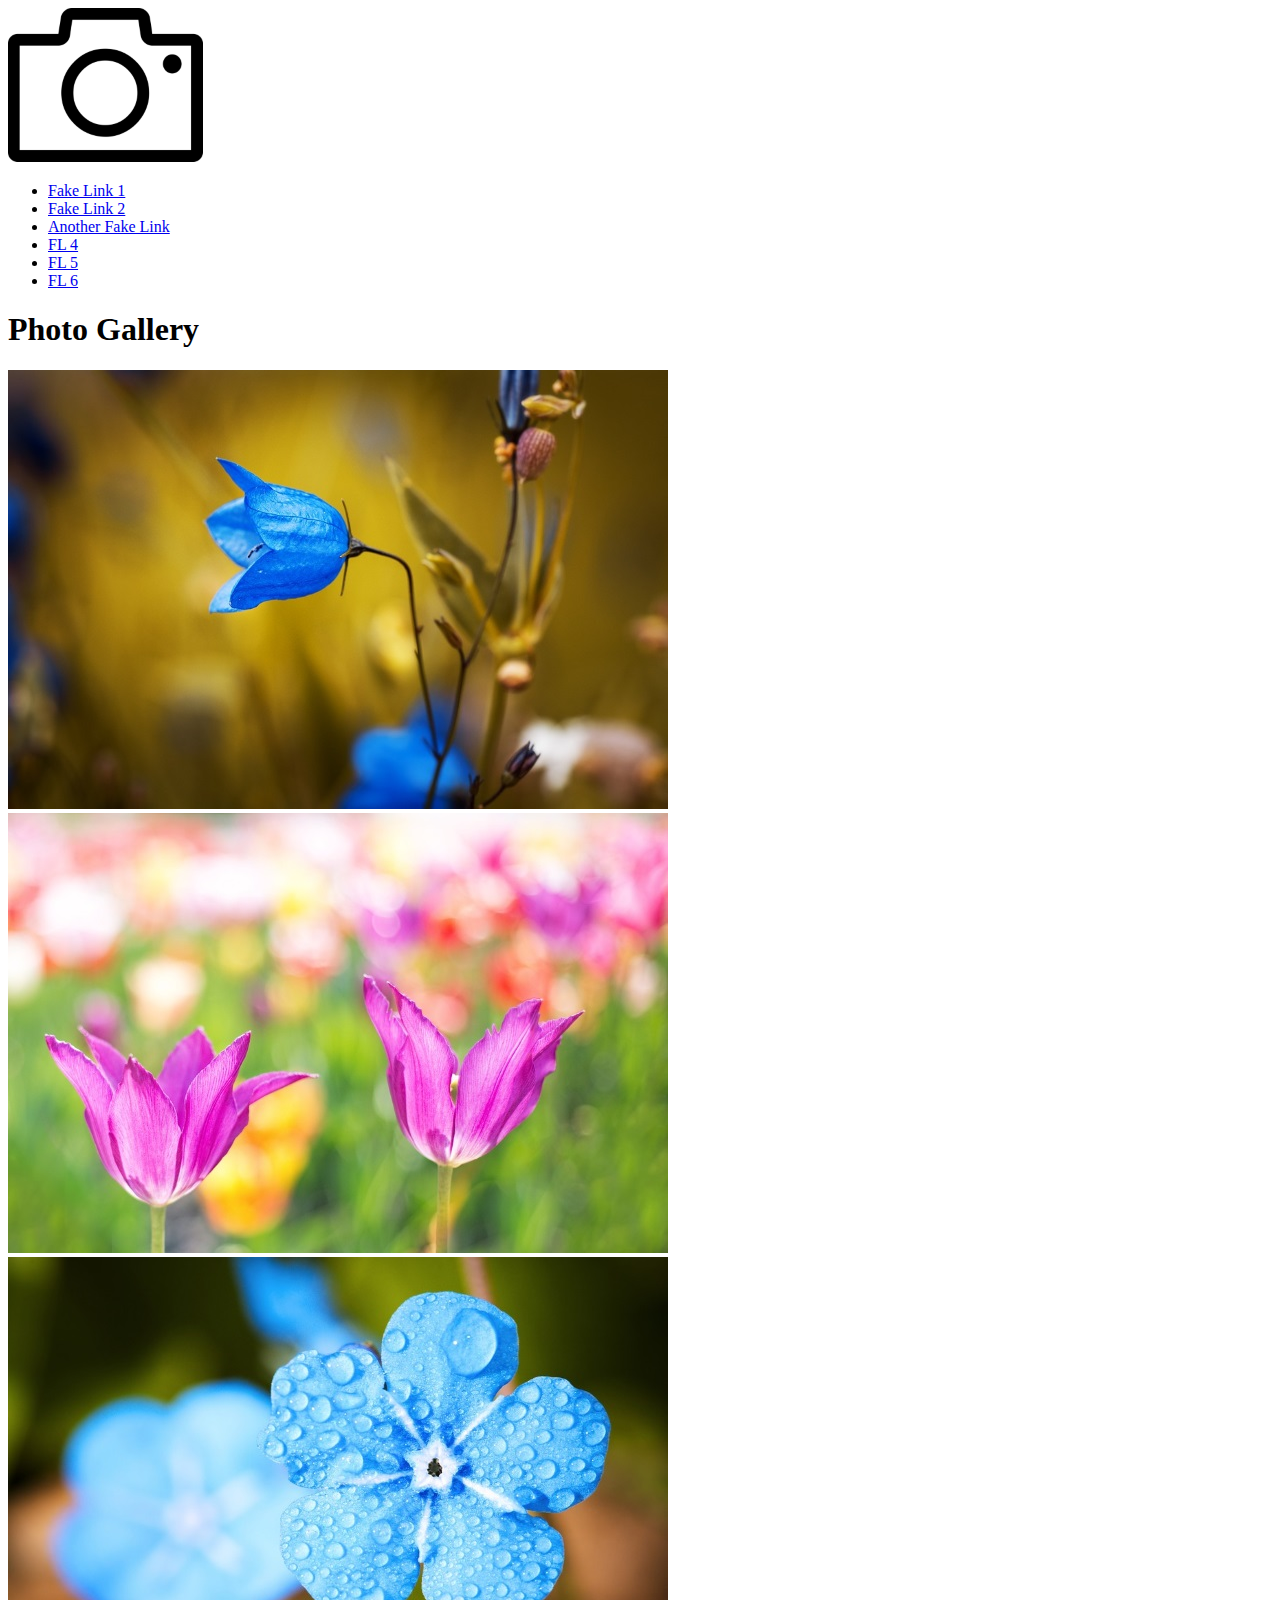
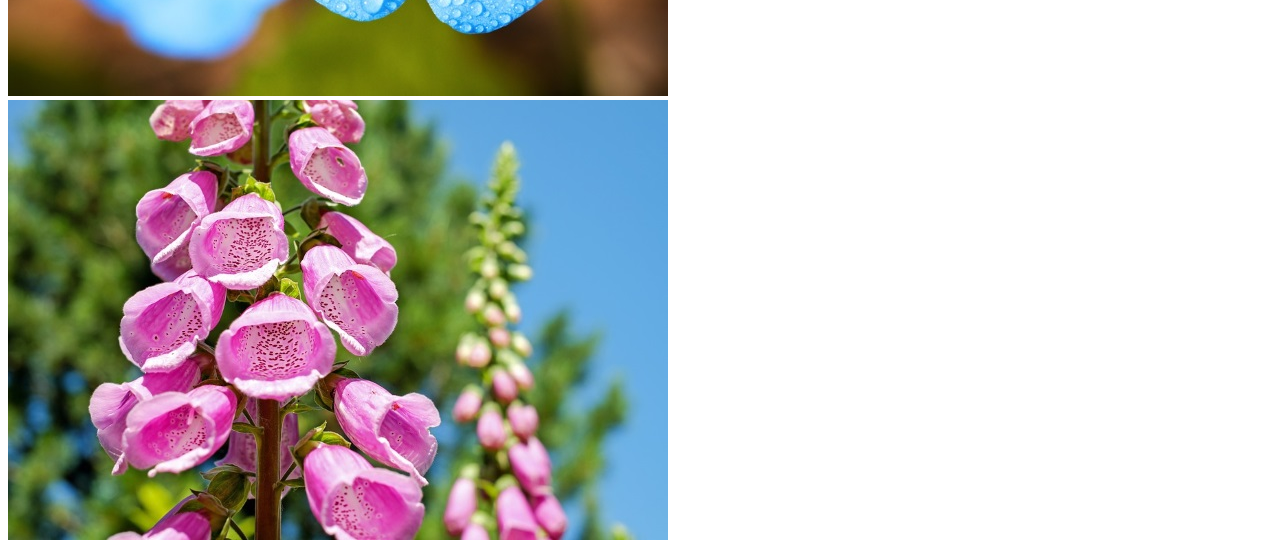
==== layout2.html @ d0356fcf "layout 1" ====
<!DOCTYPE html>
<html lang = "en">
        <head>
                <meta charset="UTF=8">
                <meta name="viewport" content="width=device-width, initial-scale=1.0">
                <meta http-equiv="X-UA-Compatible" content="ie=edge">
                <title>Practice Layouts</title>
           
                <link rel="stylesheet" href="css/link2a.css"> 
             <!--   <link rel="stylesheet" href="css/link2b.css"> -->
               <link rel="stylesheet" href="css/link2c.css">  
            </head>
        
            <body>
                <header>
                    <a href="layout2.html"><image src="images/cameraLogo.png"></image></a>
                    <nav>
                        <ul>
                        <li><a href="layoutx.html">Fake Link 1</a></li>
                        <li><a href="layout2.html">Fake Link 2</a></li>
                        <li><a href="layout2.html">Another Fake Link</a></li>
                        <li><a href="layout2.html">FL 4 </a></li>    
                        <li><a href="layout2.html">FL 5 </a></li>  
                        <li><a href="index.html">FL 6</a></li>                                                   
                        </ul>
                    </nav>
                </header>

                <main>
                    <h1>Photo Gallery</h1>
                    <section id="group1">
                        <image src="images/flower1.jpg" alt="Flower 1"></image>
                        <image src="images/flower2.jpg" alt="Flower 2"></image>
                    </section>
                    <section id="group2">
                        <image src="images/flower3.jpg" alt="Flower 3"></image>
                        <image src="images/flower4.jpg" alt="Flower 4"></image>
                    </section>
                </main>
</body>
</html>




            </body>

</html>
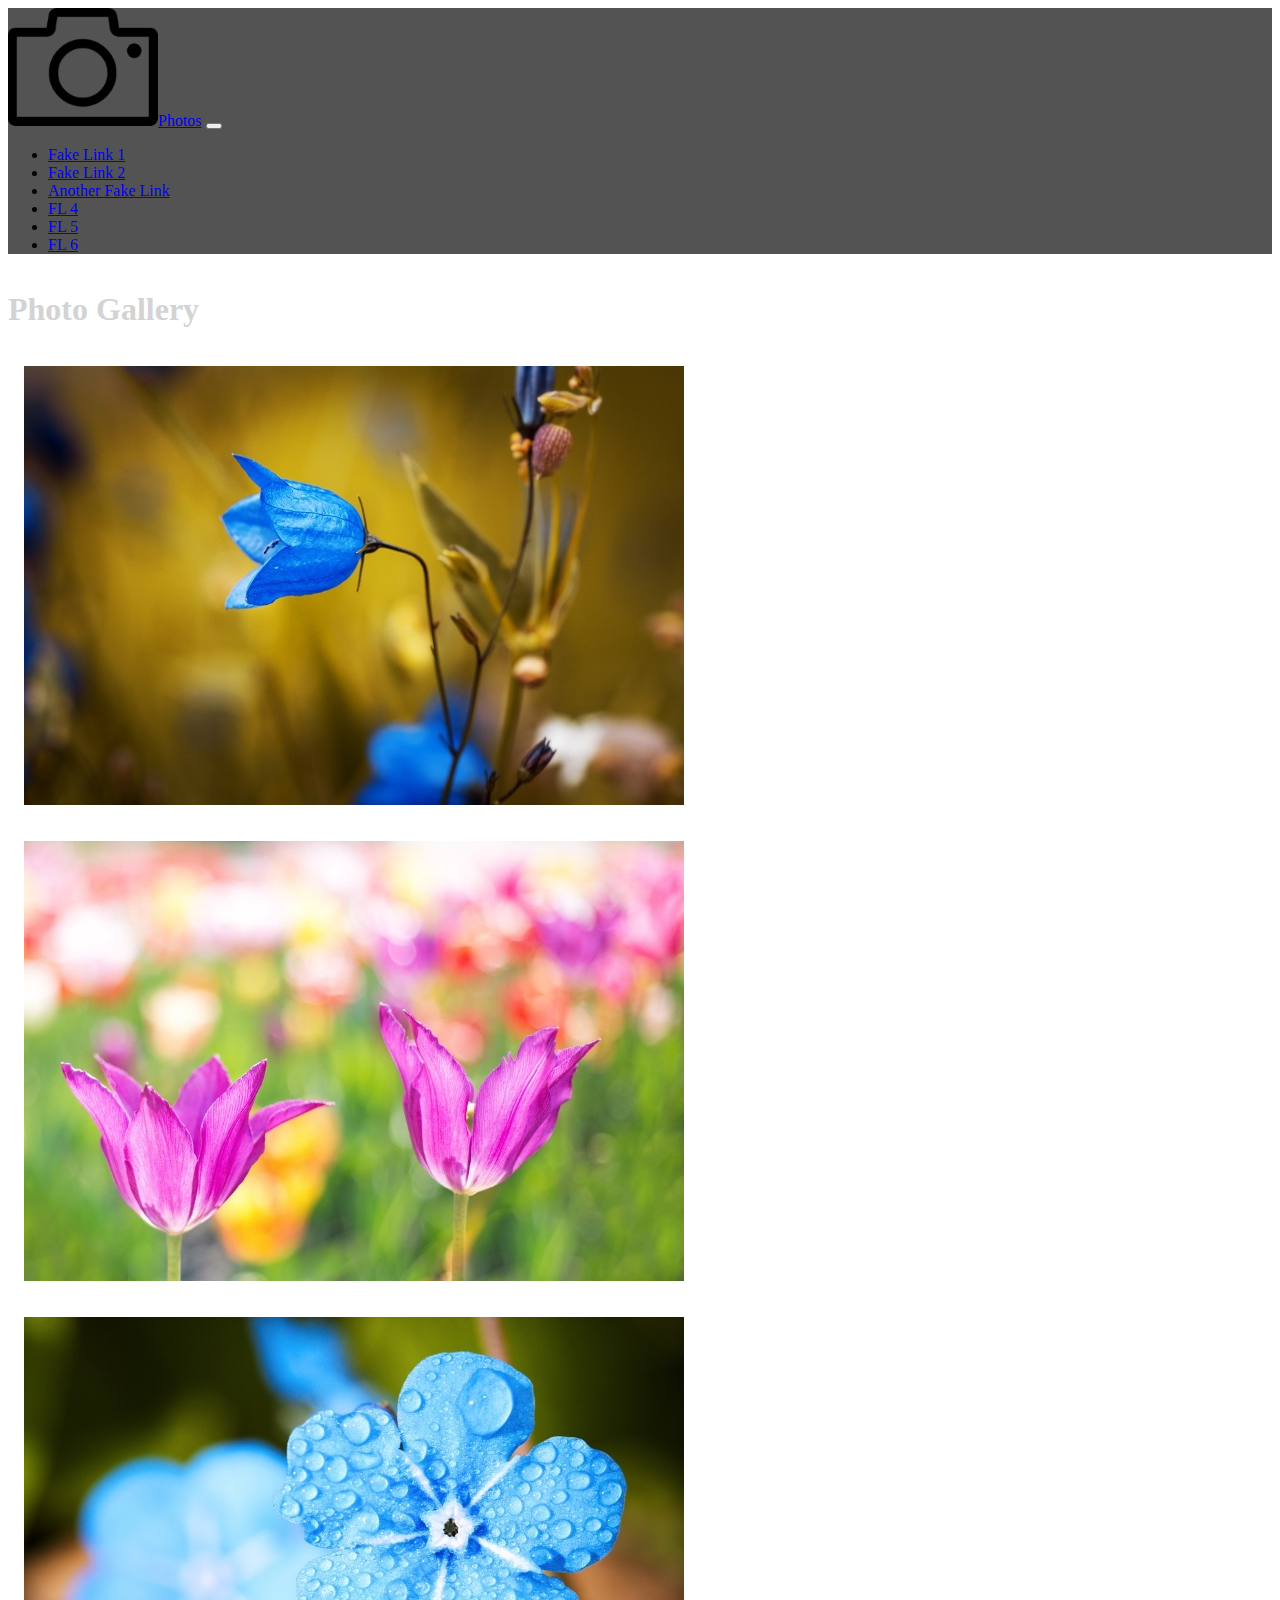
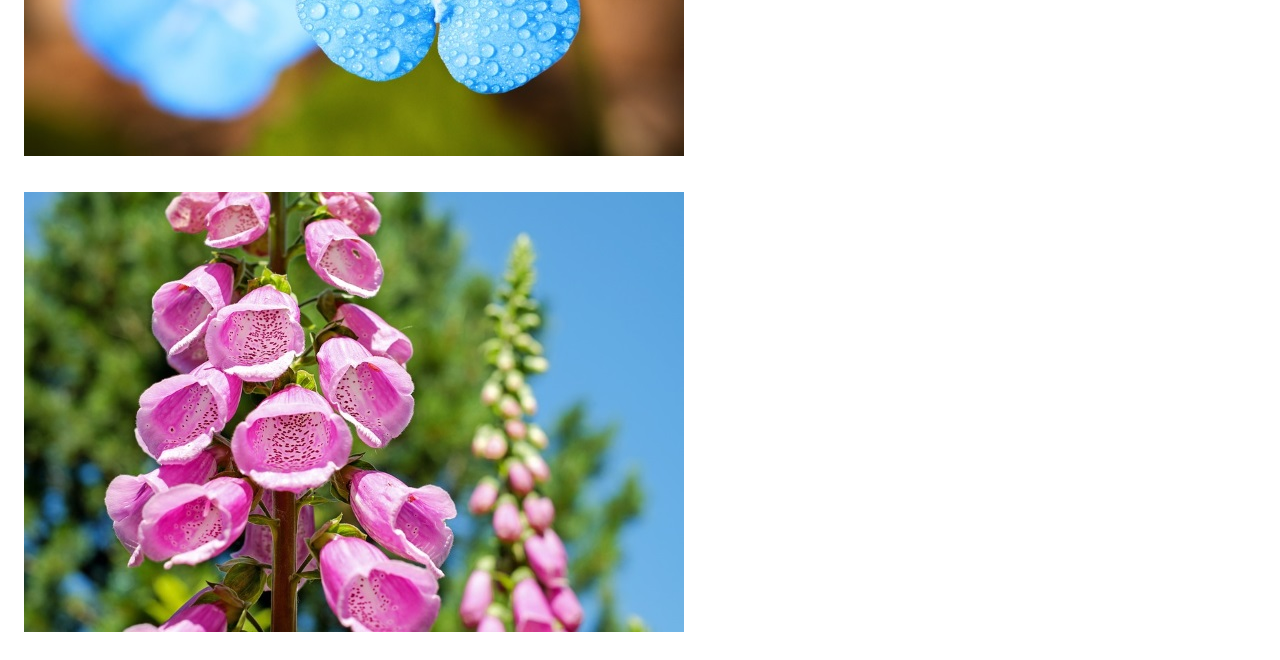
==== commit 827d6f18: "layout2" ====
--- a/layout2.html
+++ b/layout2.html
@@ -1,48 +1,88 @@
 <!DOCTYPE html>
-<html lang = "en">
-        <head>
-                <meta charset="UTF=8">
-                <meta name="viewport" content="width=device-width, initial-scale=1.0">
-                <meta http-equiv="X-UA-Compatible" content="ie=edge">
-                <title>Practice Layouts</title>
-           
-                <link rel="stylesheet" href="css/link2a.css"> 
-             <!--   <link rel="stylesheet" href="css/link2b.css"> -->
-               <link rel="stylesheet" href="css/link2c.css">  
-            </head>
-        
-            <body>
-                <header>
-                    <a href="layout2.html"><image src="images/cameraLogo.png"></image></a>
-                    <nav>
-                        <ul>
-                        <li><a href="layoutx.html">Fake Link 1</a></li>
-                        <li><a href="layout2.html">Fake Link 2</a></li>
-                        <li><a href="layout2.html">Another Fake Link</a></li>
-                        <li><a href="layout2.html">FL 4 </a></li>    
-                        <li><a href="layout2.html">FL 5 </a></li>  
-                        <li><a href="index.html">FL 6</a></li>                                                   
-                        </ul>
-                    </nav>
-                </header>
+<html lang="en">
 
-                <main>
-                    <h1>Photo Gallery</h1>
-                    <section id="group1">
-                        <image src="images/flower1.jpg" alt="Flower 1"></image>
-                        <image src="images/flower2.jpg" alt="Flower 2"></image>
-                    </section>
-                    <section id="group2">
-                        <image src="images/flower3.jpg" alt="Flower 3"></image>
-                        <image src="images/flower4.jpg" alt="Flower 4"></image>
-                    </section>
-                </main>
+<head>
+    <meta charset="UTF=8">
+    <meta name="viewport" content="width=device-width, initial-scale=1.0">
+    <meta http-equiv="X-UA-Compatible" content="ie=edge">
+    <title>Layout 2</title>
+    <link rel="stylesheet" href="https://maxcdn.bootstrapcdn.com/bootstrap/4.0.0-beta.2/css/bootstrap.min.css" integrity="sha384-PsH8R72JQ3SOdhVi3uxftmaW6Vc51MKb0q5P2rRUpPvrszuE4W1povHYgTpBfshb"
+        crossorigin="anonymous">
+    <link rel="stylesheet" href="css/layout2.css">
+
+</head>
+
+<body>
+    <header>
+
+        <nav class="navbar navbar-dark navbar-expand-lg ">
+            <a class="navbar-brand text-light" href="layout2.html">
+                <image src="images/cameraLogo.png">Photos</a>
+            <button class="navbar-toggler" type="button" data-toggle="collapse" data-target="#navbarSupportedContent" aria-controls="navbarSupportedContent" aria-expanded="false" aria-label="Toggle navigation">
+                        <span class="navbar-toggler-icon"></span>
+                </button>
+                    
+            <div class="collapse navbar-collapse justify-content-end" id="navbarSupportedContent">
+                            
+            <ul class="navbar-nav bg-dark">
+                <li class="nav-item">
+                    <a class="nav-link text-light" href="layout2.html">Fake Link 1</a>
+                </li>
+                <li class="nav-item">
+                    <a class="nav-link text-light" href="layout2.html">Fake Link 2</a>
+                </li>
+                <li class="nav-item">
+                    <a class="nav-link text-light" href="layout2.html">Another Fake Link</a>
+                </li>
+                <li class="nav-item">
+                    <a class="nav-link text-light" href="layout2.html">FL 4 </a>
+                </li>
+                <li class="nav-item">
+                    <a class="nav-link text-light" href="layout2.html">FL 5 </a>
+                </li>
+                <li class="nav-item">
+                    <a class="nav-link text-light" href="index.html">FL 6</a>
+                </li>
+            </ul>
+            </div>  
+        </nav>
+    </header>
+
+    <main class="container">
+<section class="row">
+        <h1 class="col-md-6 h1-setting">Photo Gallery</h1>
+    </div>
+        <section class="row">
+            <div class="img-setting col-md-6">
+            <image class="img-thumbnail " src="images/flower1.jpg" alt="Flower 1"></image>
+            </div>
+            <div class="img-setting col-md-6">
+            <image class="img-thumbnail" src="images/flower2.jpg" alt="Flower 2"></image>
+        </div>
+        </section>
+        <section class="row">
+            <div class="img-setting col-md-6">
+            <image class="img-thumbnail" src="images/flower3.jpg" alt="Flower 3"></image>
+        </div>
+        <div class="img-setting col-md-6">
+            <image class="img-thumbnail" src="images/flower4.jpg" alt="Flower 4"></image>
+            </div>
+        </section>
+    </main>
+
+    <script src="https://code.jquery.com/jquery-3.2.1.slim.min.js" integrity="sha384-KJ3o2DKtIkvYIK3UENzmM7KCkRr/rE9/Qpg6aAZGJwFDMVNA/GpGFF93hXpG5KkN"
+        crossorigin="anonymous"></script>
+    <script src="https://cdnjs.cloudflare.com/ajax/libs/popper.js/1.12.3/umd/popper.min.js" integrity="sha384-vFJXuSJphROIrBnz7yo7oB41mKfc8JzQZiCq4NCceLEaO4IHwicKwpJf9c9IpFgh"
+        crossorigin="anonymous"></script>
+    <script src="https://maxcdn.bootstrapcdn.com/bootstrap/4.0.0-beta.2/js/bootstrap.min.js" integrity="sha384-alpBpkh1PFOepccYVYDB4do5UnbKysX5WZXm3XxPqe5iKTfUKjNkCk9SaVuEZflJ"
+        crossorigin="anonymous"></script>
 </body>
+
 </html>
 
 
 
 
-            </body>
+</body>
 
 </html>--- a/css/layout2.css
+++ b/css/layout2.css
@@ -0,0 +1,4 @@
+nav {background: rgb(83, 83, 83);}
+.img-setting{padding: 1rem;}
+.h1-setting{padding: 1rem 2rem 0 0;
+            color:lightgrey;}
